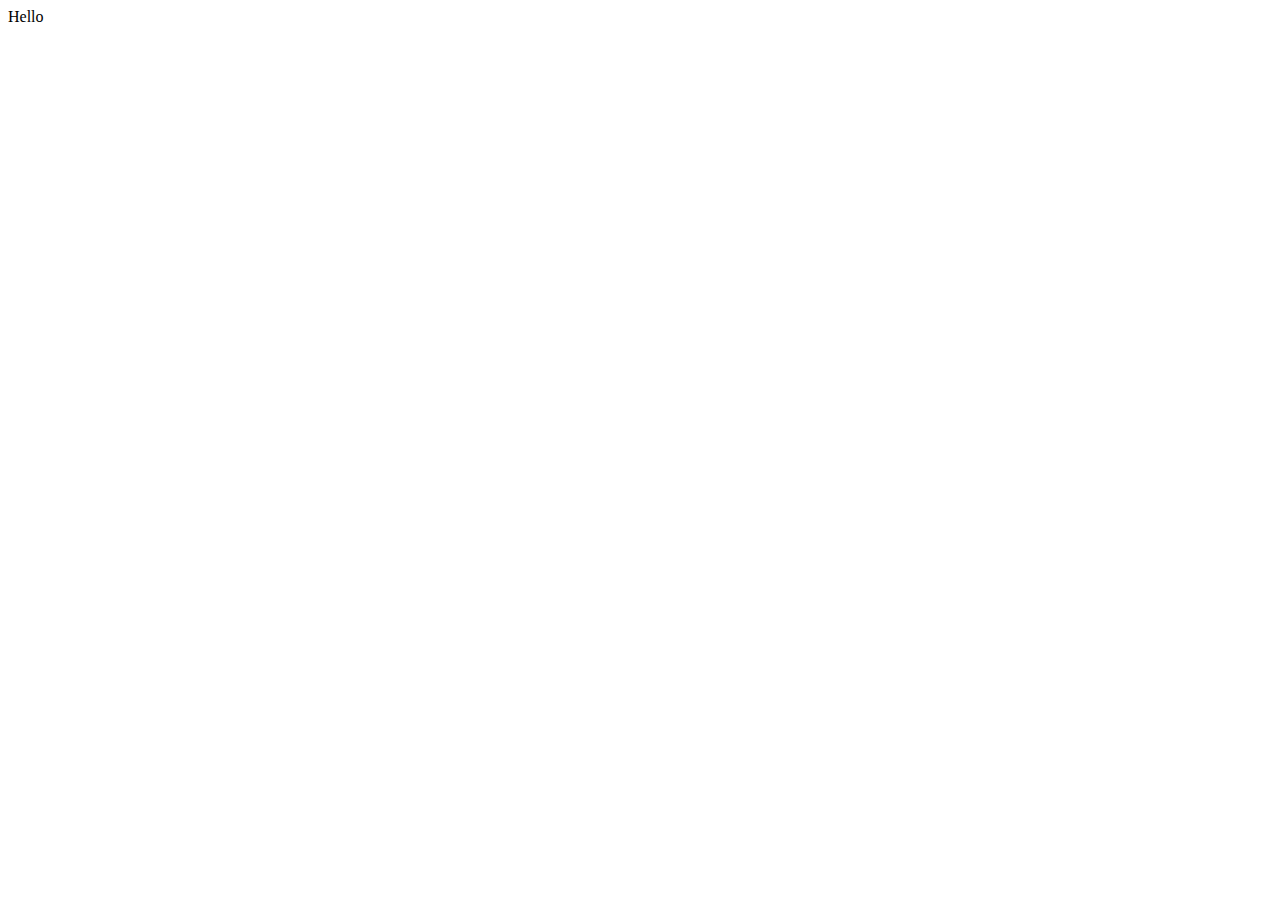
==== test/cssTransitionTest.html @ 0c59da0d "2017-10-14W" ====
<html>
<head>
<link rel="stylesheet" type="text/css" href="e:/websites/tycoon/public_html/gameStyles.css">


<script>
function initTest() {
	let divItem = document.getElementById("testBox");
	console.log(divItem);
	divItem.addEventListener("click", function () {
		this.classList.toggle("adjustOptions");
	});
}
window.addEventListener("load", initTest);
</script>
</head>

<body>
	<div class="contractSummary" id="testBox">Hello</div>
</body>
</html>
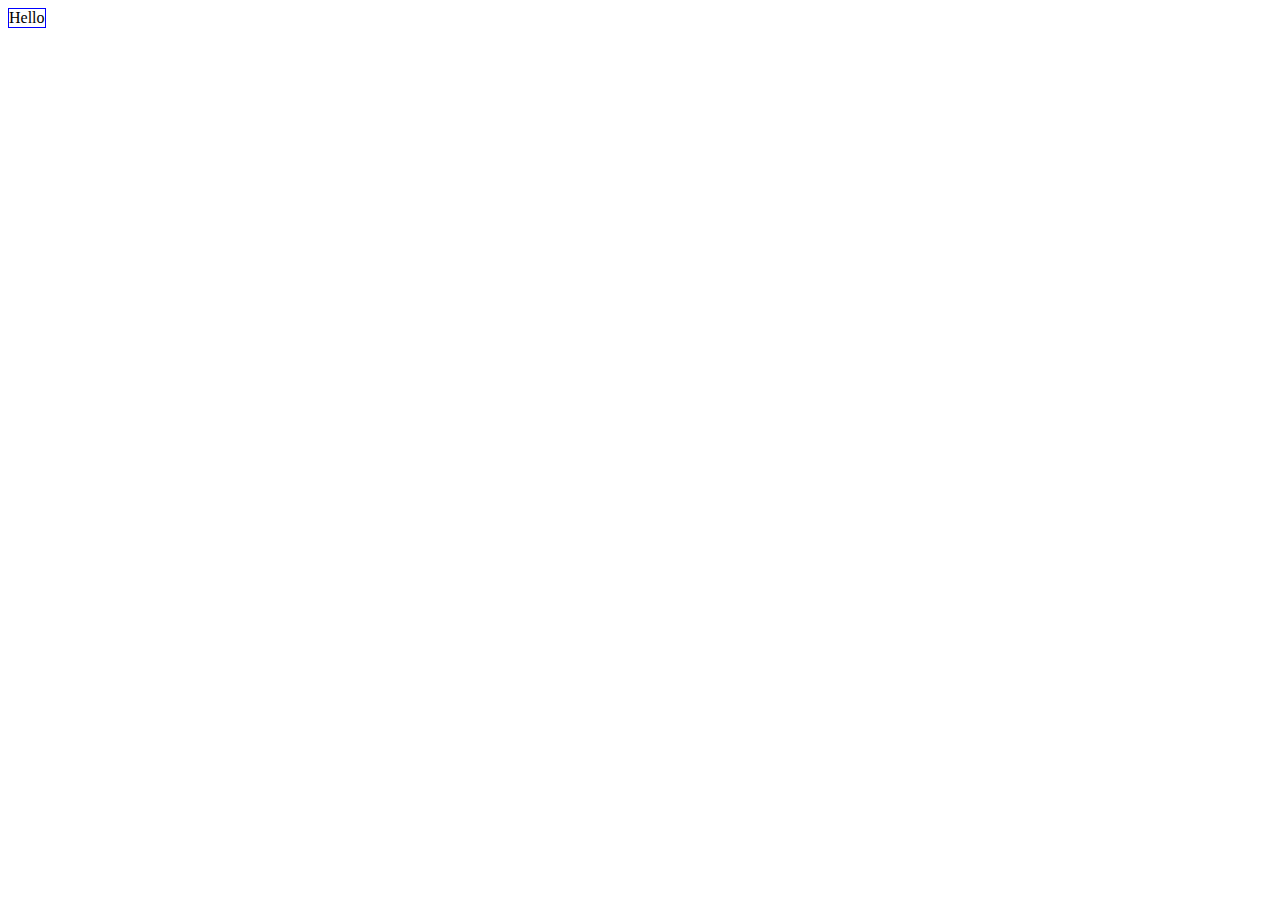
==== commit 812d29bf: "2017-10-15H" ====
--- a/test/cssTransitionTest.html
+++ b/test/cssTransitionTest.html
@@ -1,6 +1,6 @@
 <html>
 <head>
-<link rel="stylesheet" type="text/css" href="e:/websites/tycoon/public_html/gameStyles.css">
+<link rel="stylesheet" type="text/css" href="../public_html/gameStyles.css">
 
 
 <script>
@@ -18,4 +18,4 @@
 <body>
 	<div class="contractSummary" id="testBox">Hello</div>
 </body>
-</html>+</html>
--- a/public_html/gameStyles.css
+++ b/public_html/gameStyles.css
@@ -0,0 +1,754 @@
+.selected {
+	border:1px solid red;
+}
+
+.unselected {
+	border: 1px solid black;
+}
+
+.button {
+	border-collapse: separate;
+	position:relative;
+	padding: 5px;
+	display:inline-block;
+	text-align: center;
+	border: 2px solid black;
+	color:white;
+	border-radius:10px;
+	background:blue;
+	cursor:pointer;
+}
+
+.buttonSel {
+	border-collapse: separate;
+	position:relative;
+	padding: 5px;
+	display:inline-block;
+	text-align: center;
+	border: 2px solid black;
+	color:white;
+	border-radius:10px;
+	background:green;
+	cursor:pointer;
+}
+
+.hireContain {
+	position:relative;
+	width:100;
+	height:175;
+	border: 1px solid pink;
+	float:left;
+	background:pink;
+	border-radius:10px;
+}
+
+.hireButton {
+	border-collapse: separate;
+	position:absolute;
+	bottom:0;
+	padding: 5px;
+	display:inline-block;
+	text-align: center;
+	border: 2px solid black;
+	color:white;
+	border-radius:10px;
+	background:blue;
+	cursor:pointer;
+}
+
+.listButton {
+	position:relative;
+	padding: 0px;
+	display:inline-block;
+	text-align: center;
+	border-radius:10;
+}
+
+.stdFloatDiv {
+	width:100%;
+	position:relative;
+	float:left;
+}
+
+.stdCenterDiv {
+	width:100%;
+	position:relative;
+	float:left;
+	text-align:center;
+}
+
+.textBlob {
+	width:auto;
+}
+
+.centeredmenu {
+	position:relative;
+   float:left;
+   width:100%;
+   background:#fff;
+   border-bottom:4px solid #000;
+   overflow:hidden;
+}
+.centeredmenu ul {
+   //clear:left;
+   float:left;
+   list-style:none;
+   margin:0;
+   padding:0;
+   position:relative;
+   //left:50%;
+   text-align:center;
+}
+.centeredmenu ul li {
+   display:block;
+   float:left;
+   list-style:none;
+   margin:0;
+   padding-left:5;
+   position:relative;
+   border: 1px solid #000000;
+}
+.centeredmenu ul li a {
+   display:block;
+   margin:0 0 0 1px;
+   padding:3px 10px;
+   background:#ddd;
+   color:#000;
+   text-decoration:none;
+   line-height:1.3em;
+}
+.centeredmenu ul li:hover {
+	cursor:pointer;
+   background:#369;
+   color:#fff;
+}
+.centeredmenu ul li a.active,
+.centeredmenu ul li a.active:hover {
+   color:#fff;
+   background:#000;
+   font-weight:bold;
+}
+
+.stdContainer {
+	position:relative;
+	float:left;
+	display:inline-block;
+	overflow:auto;
+	width:100%;
+}
+
+.halfContain {
+	display:inline-block;
+	overflow:auto;
+	width:50%;
+}
+
+.charHolder{
+	position:relative;
+	float:left;
+	width:150;
+	height:150;
+	border: 1px solid black;
+}
+
+.menuPane {
+	height:250;
+	width:250;
+	top:0;
+	right:0;
+	position:absolute;
+	border:1px Solid #000000;
+	background: #B0B0B0;
+}
+
+.regPane {
+	height:650;
+	width:1200;
+	top:40;
+	left:110;
+	position:absolute;
+	border:1px Solid #000000;
+	background: #B0B0B0;
+}
+
+.paneCloseButton {
+	position:absolute;
+	height:20;
+	right:0;
+	top:0;
+	border: 1px solid #FFFFFF;
+	background:white;
+}
+
+.paneContent {
+	position:absolute;
+	height: calc(100% - 20px);
+	top:20;
+	width:100%;
+	background:#F0F0F0;
+	border:1px solid #00FF00;
+}
+
+.selectContain {
+	position:relative;
+	float:left;
+	border: 1px solid black;
+	text-align:center;
+	margin:5;
+}
+
+.slideContain {
+	display:inline-block;
+	border:1px solid blue;
+	width:225px;
+}
+
+.slideMin {
+	width:40px;
+	float:left;
+}
+
+.slideBar {
+	width:100px;
+	float:left;
+}
+
+.slideTitle {
+	width:100%;
+	float: left;
+}
+
+.slideVal {
+	width: 50%;
+	float:left;
+	clear:left;
+}
+
+.optionScreen {
+	width: 100%;
+	height: 100%;
+	background-color:#F0F0F0;
+	opacity:0.5;
+}
+
+.rscImg {
+	height:100;
+	width:100;
+}
+
+.selectMenu {
+	position:absolute;
+	left:0;
+	top:0;
+	background-color:#000000;
+	opacity:0.70;
+	width:100%;
+	height:100%;
+	z-Index:9999;
+	overflow:auto;
+}
+.selectSort {
+	position:relative;
+	height:25;
+	background:green;
+	width:100%;
+	opacity: 1.0;
+}
+.selectHead {
+	width:100%;
+	height:500;
+	border:1px solid red;
+}
+
+.rscContain {
+	width:100;
+	height:150;
+	border: 2px solid green;
+	float: left;
+}
+
+.objContain {
+	width:200;
+	height:200;
+	border: 2px solid green;
+	float: left;
+}
+
+.objContainSelected {
+	display: table; text-align: center;
+	width:200;
+	height:200;
+	border: 2px solid red;
+	float: left;
+}
+
+.objContent {
+	width:200;
+	height:100;
+	border: 2px solid yellow;
+	float: left;
+}
+
+.productHolder {
+	position:relative;
+	width:100;
+	height:120;
+	border: 1px solid pink;
+	float:left;
+	background:pink;
+	border-radius:10px;
+}
+
+.productName {
+	position:absolute;
+	left:0;
+	top:0;
+	height:25;
+	border: 1px solid green;
+}
+
+.productQty {
+	position:absolute;
+	right:0;
+	top:60;
+	height:20;
+	width:100;
+	text-align:center;
+	border: 1px solid green;
+}
+
+.orderContain {
+	position:relative;
+	width:100;
+	height:125;
+	border: 1px solid pink;
+	float:left;
+	background:white;
+	border-radius:10px;
+}
+
+.orderTime {
+	position:absolute;
+	left:0;
+	top:100;
+	height:25;
+}
+
+.timeFloat {
+	position:relative;
+	float:left;
+	height:25;
+	display:inline-block;
+}
+
+.buildSpeedUp {
+	position:relative;
+	float:left;
+	height:25;
+	width:25;
+}
+
+.demandContain {
+	position:relative;
+	float:left;
+	height:50;
+	width:250;
+	border: 1px solid blue;
+}
+
+.demandIcon {
+	position:absolute;
+	height:25;
+	width:25;
+	left:0;
+	top:0;
+	border: 1px solid black;
+}
+
+.demandBar {
+	position:absolute;
+	height:15;
+	left:50;
+	top:5;
+	border: 1px solid black;
+}
+
+.demandRate {
+	position:absolute;
+	height:25;
+	width:125;
+	left:0;
+	top:25;
+	border: 1px solid black;
+}
+
+.demandCurrent{
+	position:absolute;
+	height:25;
+	width:125;
+	left:125;
+	top:25;
+	border: 1px solid black;
+}
+
+.udHolder {
+	position:relative;
+	float:left;
+	width:150;
+	height:150;
+	border: 1px solid black;
+	background-color:white;
+}
+
+.laborImg {
+	position:absolute;
+	left:0;
+	top:0;
+	width:50;
+	height:50;
+}
+
+.laborName {
+	position:absolute;
+	left:0;
+	top:80;
+	height:20;
+	width:100;
+	text-align:center;
+}
+
+.laborEd {
+	position:absolute;
+	left:80;
+	top:0;
+	height:20;
+	width:20;
+	border:1px solid green;
+}
+
+.laborFire {
+	position:absolute;
+	left:60;
+	top:0;
+	height:20;
+	width:20;
+	border:1px solid green;
+}
+
+.laborPay {
+	position:absolute;
+	left:50;
+	top:20;
+	height:20;
+	width:50;
+	border:1px solid green;
+	text-align: right;
+}
+
+.laborQualBar {
+	position:absolute;
+	left:25;
+	top:55;
+	height:6;
+	background-color:red;
+}
+
+.laborQualNum {
+	position:absolute;
+	left:0;
+	top:50;
+	height:20;
+	width:25;
+}
+
+.productImg {
+	position:absolute;
+	left:20;
+	top:0;
+	width:60;
+	height:60;
+}
+
+.msgSum {
+	position:relative;
+	float:left;
+	width:98%;
+	border: 1px solid black;
+}
+
+.msgSumNew {
+	position:relative;
+	float:left;
+	width:98%;
+	border: 3px solid red;
+}
+
+.msgContentShow {
+	position:relative;
+	top:0;
+	left:0;
+	width:100%;
+}
+
+.msgContentHide {
+	position:relative;
+	top:0;
+	left:0;
+	height:0;
+	overflow:hidden;
+}
+
+.spanStyle {
+	position:absolute;
+	right:0;
+}
+
+.tabContentDiv {
+	position:relative;
+	float:left;
+	width:100%;
+}
+
+.tabBox {
+	position:absolute;
+	left:0;
+	top:0;
+	width:100%;
+}
+
+.demogBox {
+	position:relative;
+	float:left;
+	width:250;
+	height:30;
+	border:1px solid black;
+}
+
+.demoBar {
+	position:absolute;
+	left:10;
+	top:10;
+	height:5;
+	color:red;
+}
+
+.townDemo {
+	position:absolute;
+	left:10;
+	top:16;
+	height:5;
+	color:red;
+}
+
+.ldrDemo {
+	position:absolute;
+	left:10;
+	top:22;
+	height:5;
+	color:red;
+}
+
+.edictButton {
+	display: inline-block;
+	padding:10;
+}
+
+.demoChanger {
+	position:relative;
+	float:left;
+	text-align: center;
+	width:100;
+}
+
+.demoChangeItem {
+	display:inline-block;
+}
+
+.demoChangeQty {
+	display:inline-block;
+}
+
+.schoolContain {
+	position:relative;
+	float:left;
+	height:225;
+	width:306;
+}
+
+.schoolName {
+	position:relative;
+	float:left;
+}
+
+.schoolHire {
+	position:relative;
+	float:right;
+}
+
+.schoolLevel {
+	position:relative;
+	float:left;
+	padding:5px;
+}
+
+.schoolLabor {
+	position:relative;
+	float:left;
+	width:306;
+}
+
+.schoolPrice {
+	position:relative;
+	float:left;
+	width:306;
+}
+
+.factoryDetailContainer {
+	position:relative;
+	float:left;
+	width:500;
+	height:300;
+}
+
+.factoryProducts {
+	position:relative;
+	float:left;
+	width:250;
+	height:100;
+}
+
+.factoryLabor {
+	position:relative;
+	float:left;
+	width:250;
+	height:100;
+}
+
+.cityDetailContain {
+	position:relative;
+	float:left;
+	width:1200;
+	border:1px solid black;
+}
+
+.cdTax {
+	position:relative;
+	float:left;
+	width:375;
+	height:200;
+	border:1px solid black;
+}
+
+.cdStats {
+	position:relative;
+	float:left;
+	width:375;
+	height:200;
+	border:1px solid black;
+}
+
+.cdDemos {
+	position:relative;
+	float:left;
+	width:1200;
+	border:1px solid black;
+}
+
+.taxTable tr:nth-child(even){
+	background: silver;
+}
+
+.taxEx {
+	position:absolute;
+	right:0;
+	top:0;
+}
+
+.offerHolder {
+	position:relative;
+	float:left;
+	width:200;
+	height:300;
+	border: 1px solid black;
+	background-color:white;
+	text-align:center;
+}
+
+.offerTranBox {
+	position:absolute;
+	top:285;
+	margin:auto;
+}
+
+.offerStatBox {
+	position:relative;
+	float:left;
+	width:100;
+}
+
+.offerPriceBox {
+	position:relative;
+	float:left;
+	width:200;
+}
+
+.contractSummary {
+	position:relative;
+	float:left;
+	border:1px solid blue;
+
+	-webkit-transition: width 2s; /* For Safari 3.1 to 6.0 */
+    transition: 2s;
+}
+
+.contractDetail {
+	width:350;
+	height:250;
+	position:relative;
+	float:left;
+	border:1px solid blue;
+
+	-webkit-transition: width 2s; /* For Safari 3.1 to 6.0 */
+    transition: height:2s, width:1s;
+}
+
+.adjustOptions {
+	border:1px solid blue;
+	width:400;
+	height:500;
+	overflow:hidden;
+}
+
+.invoiceContain {
+	position:relative;
+	float:left;
+	width:150px;
+}
+
+
+.shipContain {
+	position:relative;
+	width:100;
+	border: 1px solid green;
+	float:left;
+	background:green;
+	border-radius:10px;
+}
+
+.shipPrice {
+	position:relative;
+	left:0;
+	bottom:0;
+}
+
+.routeOpt {
+	position:relative;
+	width:98%;
+	border: 2px solid green;
+}
+
+.routeTime {
+	position:relative;
+	right:0;
+	border: 1px solid green;
+}
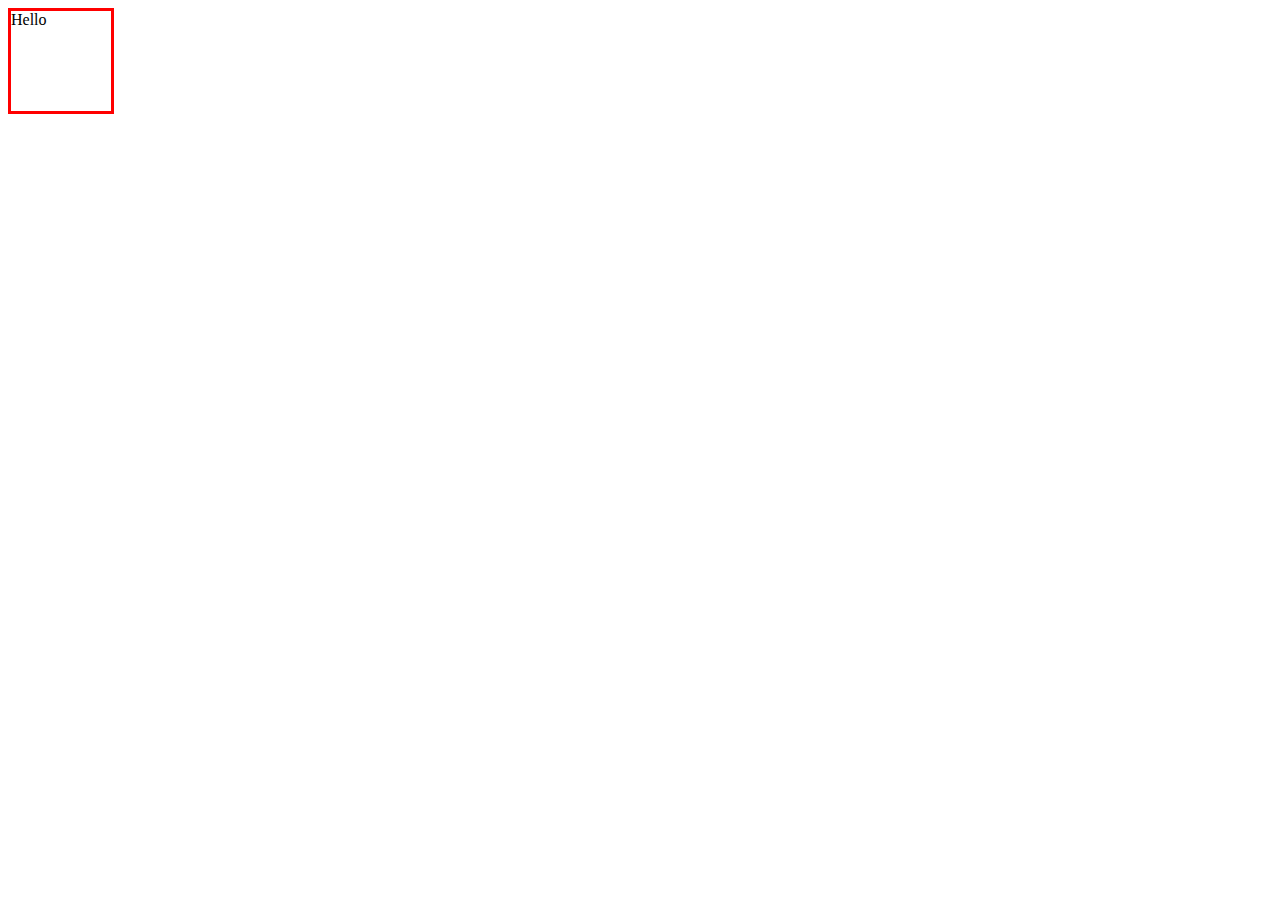
==== commit 088a4f64: "2017-11-06W" ====
--- a/test/cssTransitionTest.html
+++ b/test/cssTransitionTest.html
@@ -1,14 +1,35 @@
 <html>
 <head>
-<link rel="stylesheet" type="text/css" href="../public_html/gameStyles.css">
+<style>
+.startBox {
+	width:100px;
+	height:100px;
+	border:3px solid red;
+	transition: background 10s, width 2s;
+	
+}
+
+.endBox {
+	width:200px;
+	height:200px;
+	border:5px solid blue;
+}
+
+</style>
 
 
 <script>
 function initTest() {
 	let divItem = document.getElementById("testBox");
+	divItem.status = 1;
 	console.log(divItem);
 	divItem.addEventListener("click", function () {
-		this.classList.toggle("adjustOptions");
+		//this.classList.toggle("endBox");
+		if (this.status == 1) this.style.background = "rgb(255,0,0)";
+		else this.style.background = "rgb(0,255,0)";
+		
+		this.style.width = 100 + Math.random()*500;
+		this.status *= -1;
 	});
 }
 window.addEventListener("load", initTest);
@@ -16,6 +37,6 @@
 </head>
 
 <body>
-	<div class="contractSummary" id="testBox">Hello</div>
+	<div class="startBox" id="testBox">Hello</div>
 </body>
 </html>
